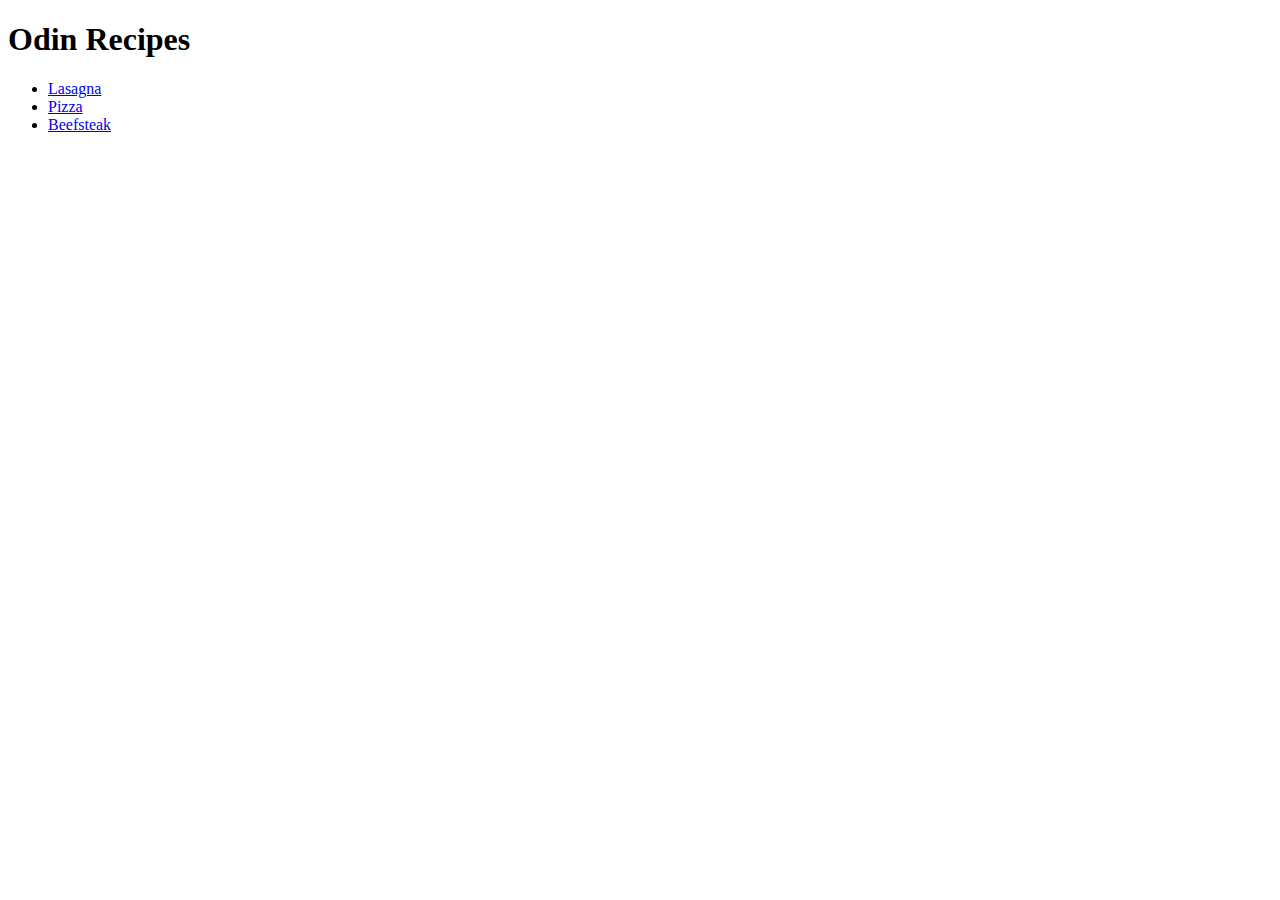
==== index.html @ 5ee78390 "Create three recipes with pictures ingredients and instructions" ====
<!DOCTYPE html>
<html lang="en">
    <header>
        <meta charset="UFT-8">
        <title>Odin Recipes</title>
    </header>

    <body>
        <h1>Odin Recipes</h1>
        <ul>
            <li><a href="recipes/lasagna.html">Lasagna</a></li>
            <li><a href="recipes/Pizza.html">Pizza</a></li>
            <li><a href="recipes/Beefsteak.html">Beefsteak</a></li>
        </ul>

    </body>



</html>
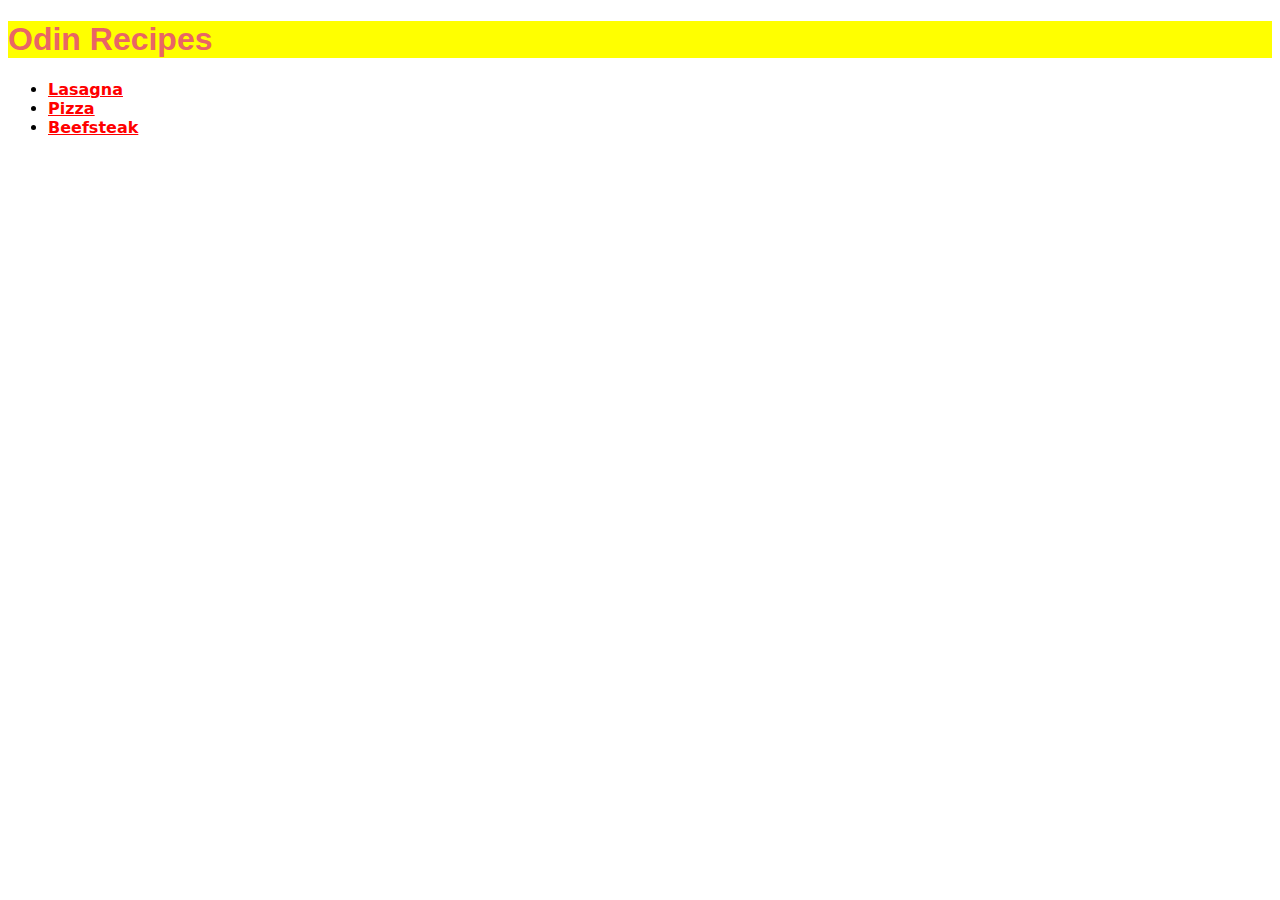
==== commit cde6fed4: "Add stylesheet and introduce classes to html elements" ====
--- a/index.html
+++ b/index.html
@@ -3,14 +3,15 @@
     <header>
         <meta charset="UFT-8">
         <title>Odin Recipes</title>
+        <link rel="stylesheet" href="style.css">
     </header>
 
     <body>
-        <h1>Odin Recipes</h1>
-        <ul>
-            <li><a href="recipes/lasagna.html">Lasagna</a></li>
-            <li><a href="recipes/Pizza.html">Pizza</a></li>
-            <li><a href="recipes/Beefsteak.html">Beefsteak</a></li>
+        <h1 class="heading">Odin Recipes</h1>
+        <ul class="list unordered">
+            <li><a class="link" href="recipes/lasagna.html">Lasagna</a></li>
+            <li><a class="link" href="recipes/Pizza.html">Pizza</a></li>
+            <li><a class="link" href="recipes/Beefsteak.html">Beefsteak</a></li>
         </ul>
 
     </body>
--- a/style.css
+++ b/style.css
@@ -0,0 +1,21 @@
+body {
+    font-family: Verdana, "DejaVu Sans", sans-serif;
+}
+
+.heading {
+    background-color: yellow;
+    color: rgb(233, 101, 101);
+    font-family:'Gill Sans', 'Gill Sans MT', Calibri, 'Trebuchet MS', sans-serif
+}
+
+.list {
+    font-weight: bold;
+}
+
+.list .link {
+    color: red;
+}
+
+p {
+    text-align: justify;
+}